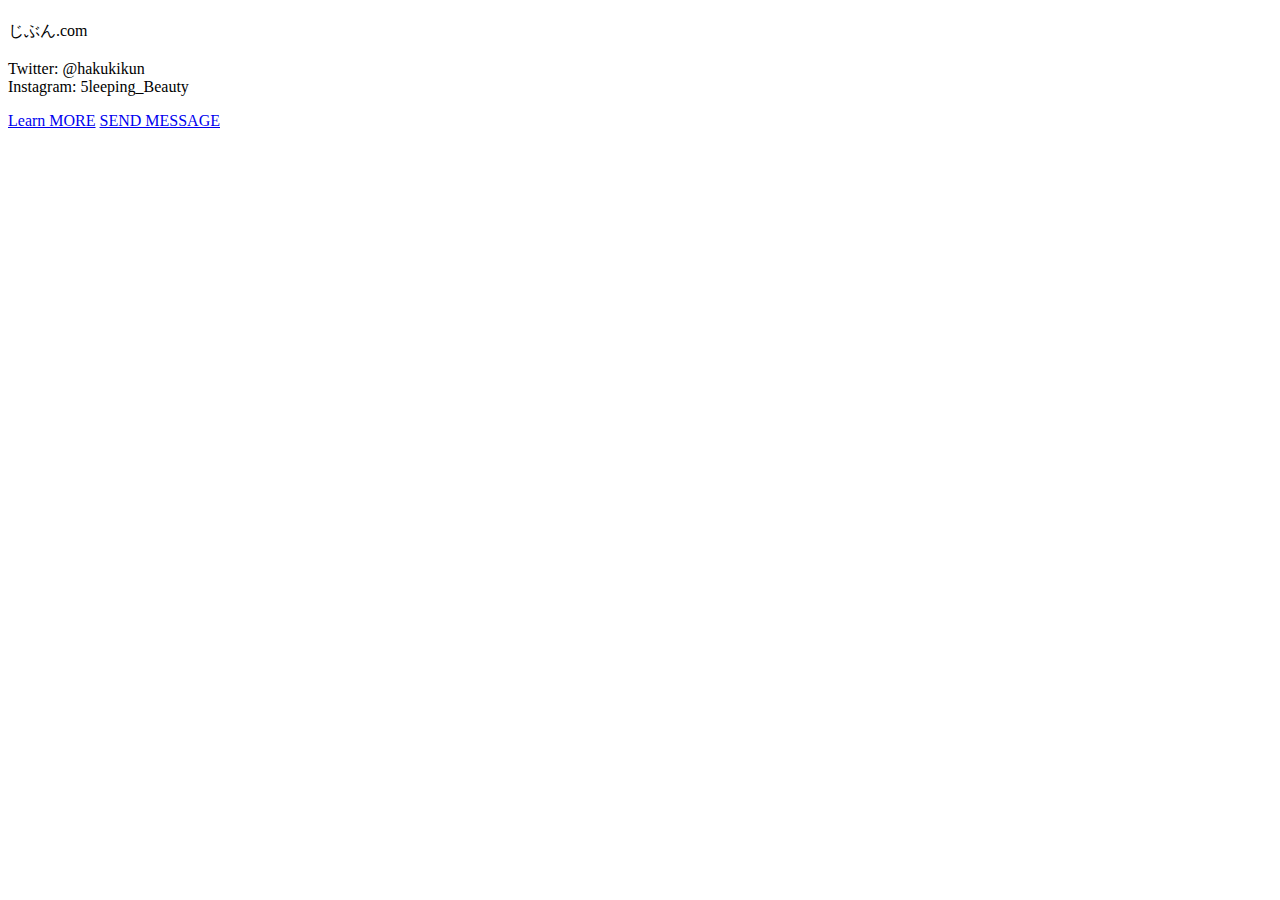
==== index.html @ c11bc94d "Create index.html" ====
<!DOCTYPE html>
<html>
<head>
  <meta charset="UTF-8" />
  <title></title>
  <link rel="stylesheet" href="normalize.css">
  <link rel="stylesheet" href="style.css">
</head>
<body>
  <header class="header">
    <!-- <p class="site-title-sub">----- Web application portfolio -----</p> -->
  <h1 class="site-title"></h1>
  <p class="site-description">じぶん.com<br><br>Twitter: @hakukikun<br>Instagram: 5leeping_Beauty</p>
  <div class="buttons">
    <a class="button" href="#about">Learn MORE</a>
    <a class="button button-orange" href="#contact">SEND MESSAGE</a>
  </div>
  </header>

  <section class="about" id="about">
  </section>

  <section class="works">
  </section>

  <section class="contact" id="contact">
  </section>
</body>
</html>
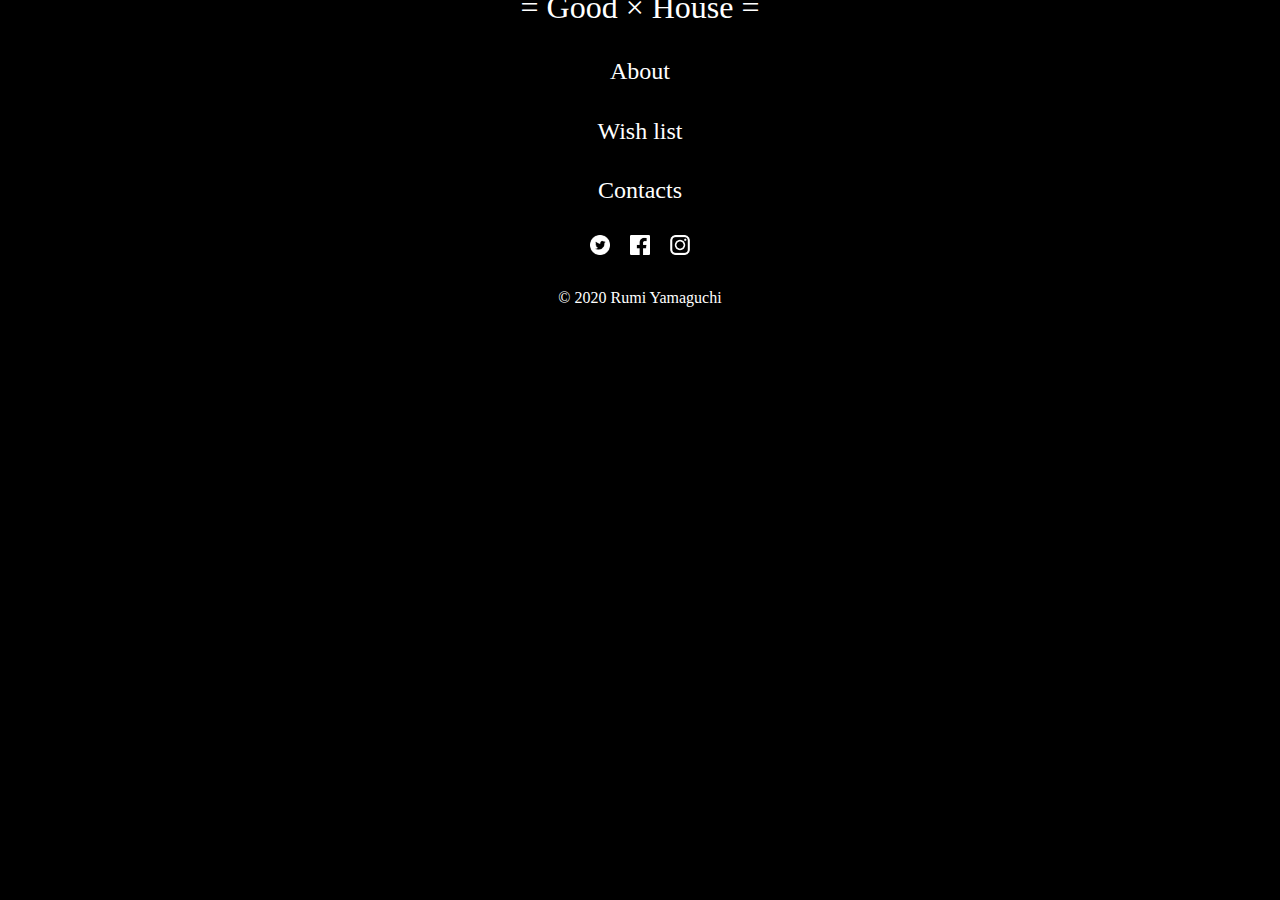
==== commit 31887f55: "Add files via upload" ====
--- a/index.html
+++ b/index.html
@@ -1,29 +1,39 @@
 <!DOCTYPE html>
 <html>
 <head>
-  <meta charset="UTF-8" />
-  <title></title>
-  <link rel="stylesheet" href="normalize.css">
-  <link rel="stylesheet" href="style.css">
+  <meta charset="UTF-8">
+  <title>👍ぐっ家👍</title>
+  
+  <link rel="stylesheet" href="css/normalize.css">
+  <link rel="stylesheet" href="css/style.css">
+  <link rel="stylesheet" href="css/bootstrap.css">
+
 </head>
 <body>
-  <header class="header">
-    <!-- <p class="site-title-sub">----- Web application portfolio -----</p> -->
-  <h1 class="site-title"></h1>
-  <p class="site-description">じぶん.com<br><br>Twitter: @hakukikun<br>Instagram: 5leeping_Beauty</p>
-  <div class="buttons">
-    <a class="button" href="#about">Learn MORE</a>
-    <a class="button button-orange" href="#contact">SEND MESSAGE</a>
+<div class="index">
+<div class="menu">
+<p class="top">ぐっ家 </p>
+<p class="sub">= Good × House =</p>
+
+<div class="a">
+  <div class="b" ><a href="about.html">About</a></div>
+  <div class="b" ><a href="https://www.amazon.jp/hz/wishlist/ls/2M98XXI1INT9R?ref_=wl_share" target="_blank">Wish list</a></div>
+  <div class="b" ><a href="contact.html">Contacts</a></div>
+</div>
+
+  <div class="sns">
+    <a href="https://twitter.com/gucci__house" target="_blank"><img src="image/icon-rainbow/twitter.png"></a>
+    <a href="https://www.facebook.com/gucc1house" target="_blank"><img src="image/icon-rainbow/facebook.png"></a>
+    <a href="https://www.instagram.com/gucc1__house/" target="_blank"><img src="image/icon-rainbow/instagram.png"></a>
   </div>
-  </header>
 
-  <section class="about" id="about">
-  </section>
+  <div class="footer">© 2020  <a href="jibun.html">Rumi Yamaguchi</a></div>
 
-  <section class="works">
-  </section>
+</div>
 
-  <section class="contact" id="contact">
-  </section>
+<video src="image/20200606ap.mp4"  autoplay loop muted>
+</video>
+</div>  
+
 </body>
 </html>
--- a/css/style.css
+++ b/css/style.css
@@ -0,0 +1,129 @@
+*{
+  background-color:transparent;
+  padding: 0;
+  color: #ffffff;
+  font-family: serif; 
+}
+
+body{
+  background-color: #000000;
+}
+.index{
+  align-items: center;
+  text-align: center;
+  display: flex;
+  justify-content: center; 
+  align-items: center;
+}
+.menu{
+  margin: auto;
+  position: absolute;
+  z-index: 2;
+}
+
+.top{
+  margin: 0;
+  font-weight: bolder;
+  font-size: 800%;
+}
+.sub{
+  margin: 0;
+  font-size: 200%;
+}
+
+.b{
+  margin-top: 2rem;
+  font-size: 1.5rem;
+}
+.a a{
+  position: relative;
+  display: inline-block;
+  text-decoration: none;
+}
+.a a::after {
+  position: absolute;
+  bottom: -4px;
+  left: 0;
+  content: '';
+  width: 100%;
+  height: 2px;
+  background: #ffffff;
+  transform: scale(0, 1);
+  transform-origin: center top;
+  transition: transform .3s;
+}
+.a a:hover::after {
+  transform: scale(1, 1);
+}
+
+.sns{
+  padding: 20px;
+  display: flex;
+  justify-content: center;
+}
+.sns img{
+  padding: 10px;
+  width: 20px;
+}
+.sns img:hover{
+  transform: scale(1.4, 1.4);
+}
+
+/* about */
+.text{
+  text-align: center;
+}
+
+/* contact */
+.contact{
+  columns:2;
+  margin-top: 100px;
+}
+.logo{
+  text-align: center;
+}
+.logo img{
+  width: 200px;
+  display: center;
+}
+.mail{
+  padding-top: 20px;
+}
+
+footer{
+  text-align: center;
+  clear:both;
+  margin-top: 3rem;
+}
+.footer a{
+  position: relative;
+  display: inline-block;
+  text-decoration: none;
+}
+.footer a::after {
+  position: absolute;
+  bottom: -4px;
+  left: 0;
+  content: '';
+  width: 100%;
+  height: 2px;
+  background: #ffffff;
+  transform: scale(0, 1);
+  transform-origin: center top;
+  transition: transform .3s;
+}
+.footer a:hover::after {
+  transform: scale(1, 1);
+}
+
+video{
+  margin: 0;
+  min-width: 100%;
+  min-height: 100%;
+  width: 100%;
+  height: 100%;
+  background-size: cover;
+  position: relative;
+  z-index: 0;
+}
+
